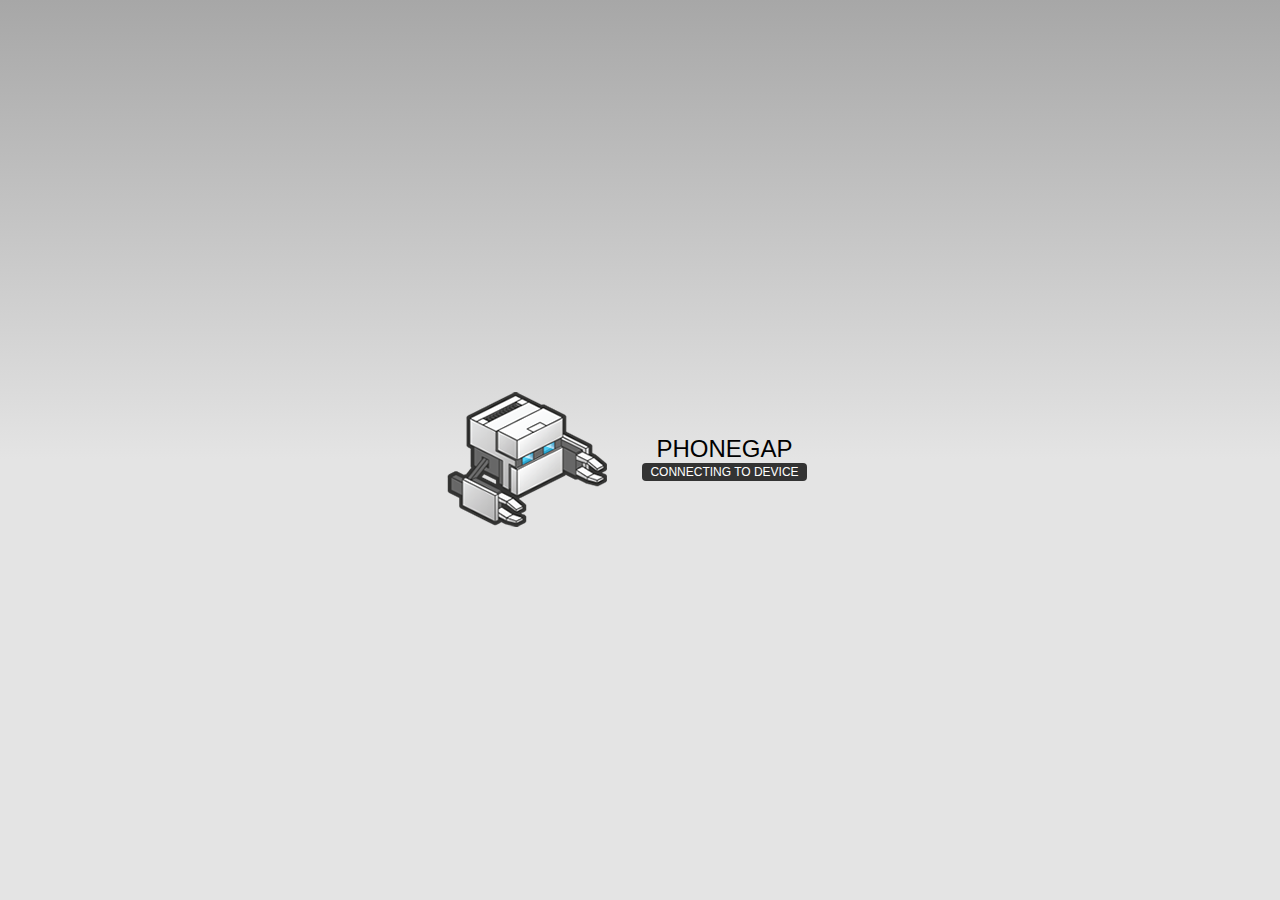
==== hello/www/index.html @ 1f5c6a6f "hello world" ====
<!DOCTYPE html>
<!--
    Copyright (c) 2012-2014 Adobe Systems Incorporated. All rights reserved.

    Licensed to the Apache Software Foundation (ASF) under one
    or more contributor license agreements.  See the NOTICE file
    distributed with this work for additional information
    regarding copyright ownership.  The ASF licenses this file
    to you under the Apache License, Version 2.0 (the
    "License"); you may not use this file except in compliance
    with the License.  You may obtain a copy of the License at

    http://www.apache.org/licenses/LICENSE-2.0

    Unless required by applicable law or agreed to in writing,
    software distributed under the License is distributed on an
    "AS IS" BASIS, WITHOUT WARRANTIES OR CONDITIONS OF ANY
     KIND, either express or implied.  See the License for the
    specific language governing permissions and limitations
    under the License.
-->
<html>
    <head>
        <meta charset="utf-8" />
        <meta name="format-detection" content="telephone=no" />
        <meta name="msapplication-tap-highlight" content="no" />
        <!-- WARNING: for iOS 7, remove the width=device-width and height=device-height attributes. See https://issues.apache.org/jira/browse/CB-4323 -->
        <meta name="viewport" content="user-scalable=no, initial-scale=1, maximum-scale=1, minimum-scale=1, width=device-width, height=device-height, target-densitydpi=device-dpi" />
        <link rel="stylesheet" type="text/css" href="css/index.css" />
        <title>Hello World</title>
    </head>
    <body>
        <div class="app">
            <h1>PhoneGap</h1>
            <div id="deviceready" class="blink">
                <p class="event listening">Connecting to Device</p>
                <p class="event received">Device is Ready</p>
            </div>
        </div>
        <script type="text/javascript" src="cordova.js"></script>
        <script type="text/javascript" src="js/index.js"></script>
        <script type="text/javascript">
            app.initialize();
        </script>
    </body>
</html>
---- hello/www/css/index.css ----
/*
 * Licensed to the Apache Software Foundation (ASF) under one
 * or more contributor license agreements.  See the NOTICE file
 * distributed with this work for additional information
 * regarding copyright ownership.  The ASF licenses this file
 * to you under the Apache License, Version 2.0 (the
 * "License"); you may not use this file except in compliance
 * with the License.  You may obtain a copy of the License at
 *
 * http://www.apache.org/licenses/LICENSE-2.0
 *
 * Unless required by applicable law or agreed to in writing,
 * software distributed under the License is distributed on an
 * "AS IS" BASIS, WITHOUT WARRANTIES OR CONDITIONS OF ANY
 * KIND, either express or implied.  See the License for the
 * specific language governing permissions and limitations
 * under the License.
 */
* {
    -webkit-tap-highlight-color: rgba(0,0,0,0); /* make transparent link selection, adjust last value opacity 0 to 1.0 */
}

body {
    -webkit-touch-callout: none;                /* prevent callout to copy image, etc when tap to hold */
    -webkit-text-size-adjust: none;             /* prevent webkit from resizing text to fit */
    -webkit-user-select: none;                  /* prevent copy paste, to allow, change 'none' to 'text' */
    background-color:#E4E4E4;
    background-image:linear-gradient(top, #A7A7A7 0%, #E4E4E4 51%);
    background-image:-webkit-linear-gradient(top, #A7A7A7 0%, #E4E4E4 51%);
    background-image:-ms-linear-gradient(top, #A7A7A7 0%, #E4E4E4 51%);
    background-image:-webkit-gradient(
        linear,
        left top,
        left bottom,
        color-stop(0, #A7A7A7),
        color-stop(0.51, #E4E4E4)
    );
    background-attachment:fixed;
    font-family:'HelveticaNeue-Light', 'HelveticaNeue', Helvetica, Arial, sans-serif;
    font-size:12px;
    height:100%;
    margin:0px;
    padding:0px;
    text-transform:uppercase;
    width:100%;
}

/* Portrait layout (default) */
.app {
    background:url(../img/logo.png) no-repeat center top; /* 170px x 200px */
    position:absolute;             /* position in the center of the screen */
    left:50%;
    top:50%;
    height:50px;                   /* text area height */
    width:225px;                   /* text area width */
    text-align:center;
    padding:180px 0px 0px 0px;     /* image height is 200px (bottom 20px are overlapped with text) */
    margin:-115px 0px 0px -112px;  /* offset vertical: half of image height and text area height */
                                   /* offset horizontal: half of text area width */
}

/* Landscape layout (with min-width) */
@media screen and (min-aspect-ratio: 1/1) and (min-width:400px) {
    .app {
        background-position:left center;
        padding:75px 0px 75px 170px;  /* padding-top + padding-bottom + text area = image height */
        margin:-90px 0px 0px -198px;  /* offset vertical: half of image height */
                                      /* offset horizontal: half of image width and text area width */
    }
}

h1 {
    font-size:24px;
    font-weight:normal;
    margin:0px;
    overflow:visible;
    padding:0px;
    text-align:center;
}

.event {
    border-radius:4px;
    -webkit-border-radius:4px;
    color:#FFFFFF;
    font-size:12px;
    margin:0px 30px;
    padding:2px 0px;
}

.event.listening {
    background-color:#333333;
    display:block;
}

.event.received {
    background-color:#4B946A;
    display:none;
}

@keyframes fade {
    from { opacity: 1.0; }
    50% { opacity: 0.4; }
    to { opacity: 1.0; }
}
 
@-webkit-keyframes fade {
    from { opacity: 1.0; }
    50% { opacity: 0.4; }
    to { opacity: 1.0; }
}
 
.blink {
    animation:fade 3000ms infinite;
    -webkit-animation:fade 3000ms infinite;
}
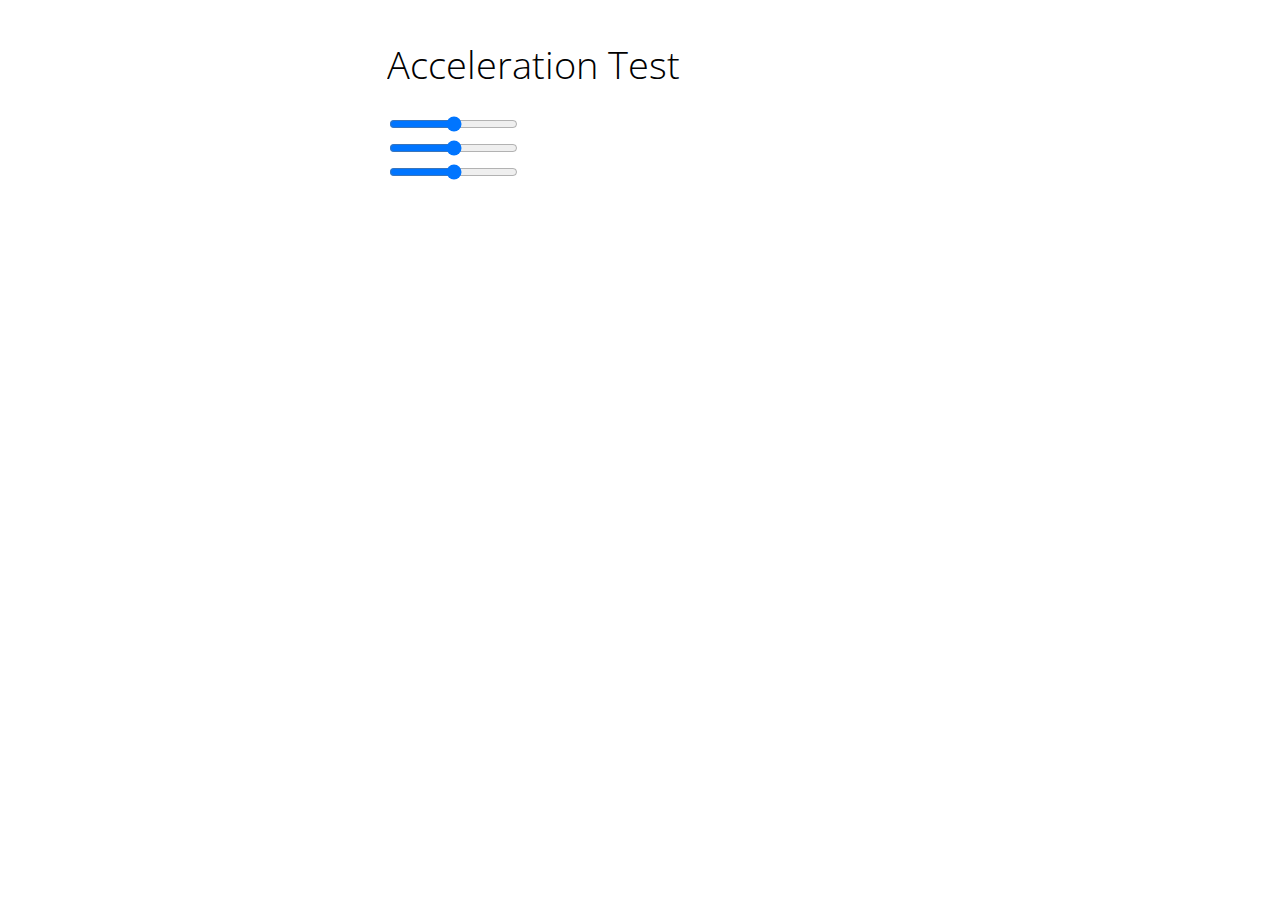
==== commit 86f61fe1: "accelerator + raphael" ====
--- a/hello/www/index.html
+++ b/hello/www/index.html
@@ -1,46 +1,103 @@
 <!DOCTYPE html>
-<!--
-    Copyright (c) 2012-2014 Adobe Systems Incorporated. All rights reserved.
+<html>
+<head>
+    <meta charset="utf-8">
+    <meta name="viewport" content="width=device-width, initial-scale=1">
+    <title>Form gallery - jQuery Mobile Demos</title>
+    <link rel="stylesheet" href="css/jquery.mobile-1.4.3.min.css">
+    <link rel="stylesheet" href="css/jqm-demos.css">
+    <link rel="stylesheet" href="http://fonts.googleapis.com/css?family=Open+Sans:300,400,700">
+    <script src="js/jquery.min.js"></script>
+    <script src="js/jquery.mobile-1.4.3.min.js"></script>
+	<script src="js/raphael-min.js"></script>
+	 <script type="text/javascript" charset="utf-8" src="cordova.js"></script>
+    <script type="text/javascript" charset="utf-8">
+// The watch id references the current `watchAcceleration`
+    var watchID = null;
+	var paper = null;
+	var w = 20;
+	var h = 20;
+	var c = null;
+    // Wait for device API libraries to load
+    //
+    document.addEventListener("deviceready", onDeviceReady, false);
+	
+    // device APIs are available
+    //
+    function onDeviceReady() {
+		console.log("enter onDeviceReady");
+		try {
+			var paper = Raphael("background");
+			paper.setViewBox(0, 0, 100, 100, true);
+			paper.canvas.setAttribute('preserveAspectRatio', 'none');
+			c = paper.circle(0,0,5);
+			startWatch();
+		} catch (err){
+			console.log(err.message);
+		}
+    }
 
-    Licensed to the Apache Software Foundation (ASF) under one
-    or more contributor license agreements.  See the NOTICE file
-    distributed with this work for additional information
-    regarding copyright ownership.  The ASF licenses this file
-    to you under the Apache License, Version 2.0 (the
-    "License"); you may not use this file except in compliance
-    with the License.  You may obtain a copy of the License at
+    // Start watching the acceleration
+    //
+    function startWatch() {
 
-    http://www.apache.org/licenses/LICENSE-2.0
+        // Update acceleration every 3 seconds
+        var options = { frequency: 100 };
+        watchID = navigator.accelerometer.watchAcceleration(onSuccess, onError, options);
+    }
 
-    Unless required by applicable law or agreed to in writing,
-    software distributed under the License is distributed on an
-    "AS IS" BASIS, WITHOUT WARRANTIES OR CONDITIONS OF ANY
-     KIND, either express or implied.  See the License for the
-    specific language governing permissions and limitations
-    under the License.
--->
-<html>
-    <head>
-        <meta charset="utf-8" />
-        <meta name="format-detection" content="telephone=no" />
-        <meta name="msapplication-tap-highlight" content="no" />
-        <!-- WARNING: for iOS 7, remove the width=device-width and height=device-height attributes. See https://issues.apache.org/jira/browse/CB-4323 -->
-        <meta name="viewport" content="user-scalable=no, initial-scale=1, maximum-scale=1, minimum-scale=1, width=device-width, height=device-height, target-densitydpi=device-dpi" />
-        <link rel="stylesheet" type="text/css" href="css/index.css" />
-        <title>Hello World</title>
-    </head>
-    <body>
-        <div class="app">
-            <h1>PhoneGap</h1>
-            <div id="deviceready" class="blink">
-                <p class="event listening">Connecting to Device</p>
-                <p class="event received">Device is Ready</p>
-            </div>
-        </div>
-        <script type="text/javascript" src="cordova.js"></script>
-        <script type="text/javascript" src="js/index.js"></script>
-        <script type="text/javascript">
-            app.initialize();
-        </script>
-    </body>
+    // Stop watching the acceleration
+    //
+    function stopWatch() {
+        if (watchID) {
+            navigator.accelerometer.clearWatch(watchID);
+            watchID = null;
+        }
+    }
+
+    // onSuccess: Get a snapshot of the current acceleration
+    //
+    function onSuccess(acceleration) {
+		try {
+			$('#x_axis').val(acceleration.x).slider("refresh");
+			$('#y_axis').val(acceleration.y).slider("refresh");
+			$('#z_axis').val(acceleration.z).slider("refresh");
+			c.animate({cx: acceleration.x * 5 +50, cy : acceleration.y * -5 + 50},100, "linear", null);
+		} catch (err){
+			console.log(err.message);
+		}
+		
+    }
+
+    // onError: Failed to get the acceleration
+    //
+    function onError() {
+    }
+
+    </script>
+</head>
+<body>
+<div data-role="page" class="jqm-demos">
+	<div role="main" class="ui-content jqm-content">
+
+    	<h1>Acceleration Test</h1>
+
+        <form action="#" method="get">
+            <div data-demo-html="true">
+                <input type="range" name="x_axis" id="x_axis" value="0" min="-20" max="20" step="0.5" data-highlight="true">
+            </div><!--/demo-html -->
+			
+            <div data-demo-html="true">
+                <input type="range" name="y_axis" id="y_axis" value="0" min="-20" max="20" step="0.5"data-highlight="true">
+            </div><!--/demo-html -->
+            <div data-demo-html="true">
+                <input type="range" name="z_axis" id="z_axis" value="0" min="-20" max="20" step="0.5" data-highlight="true">
+            </div><!--/demo-html -->
+		<div id="background" />
+		</div>
+        </form>
+
+</div><!-- /page -->
+
+</body>
 </html>
--- a/hello/www/css/jqm-demos.css
+++ b/hello/www/css/jqm-demos.css
@@ -0,0 +1,732 @@
+/* JQM Demos custom CSS */
+
+/* Header */
+.jqm-demos .jqm-header {
+	background: #fff;
+	border-top: 4px solid #3eb249;
+	border-bottom-color: #eee;
+}
+.jqm-demos .jqm-header h2 {
+	padding: .4em 0 .1em;
+	margin: 0 3em;
+}
+.jqm-demos .jqm-header h2 a {
+	display: inline-block;
+	text-decoration: none;
+	min-height: 40px;
+}
+.jqm-demos .jqm-header h2 img {
+	display: block;
+	width: 140px;
+	height: auto;
+}
+.jqm-demos .jqm-header h2 > img {
+	display: inline-block;
+}
+.jqm-demos .jqm-header p {
+	position: absolute;
+	bottom: -2em;
+	left: 1em;
+	margin: 0;
+	color: #666;
+	font-family: 'Open Sans', sans-serif;
+	font-weight: 300;
+	text-transform: uppercase;
+}
+.jqm-demos .jqm-header .ui-btn {
+	width: 2em;
+	height: 2em;
+	background: none;
+	border: 0;
+	top: 50%;
+	margin-top: -1em;
+	-webkit-border-radius: .3125em;
+	border-radius: .3125em;
+	opacity: .4;
+	filter: Alpha(Opacity=40);
+}
+
+/* Footer */
+.jqm-demos .jqm-footer.ui-footer {
+	position: absolute;
+	bottom: 0;
+	padding-bottom: 0;
+}
+.jqm-demos .jqm-footer {
+	border-top: 1px solid #3eb249;
+}
+.jqm-demos .jqm-footer p {
+	font-size: .8em;
+	color: #999;
+	font-family: 'Open Sans', sans-serif;
+	font-weight: 300;
+	margin: 0 1.25em 1.25em;
+}
+.jqm-demos .jqm-footer p:first-child {
+	font-size: 1em;
+	color: #666;
+	font-weight: 400;
+	margin: 1em 1em .75em;
+}
+
+/* Content */
+.jqm-demos .jqm-content {
+	padding-top: 3em;
+}
+.jqm-demos .jqm-content > h1,
+.jqm-demos .jqm-content > h2,
+.jqm-demos .jqm-content > h3,
+.jqm-demos .jqm-content > p,
+.jqm-demos .jqm-content > ul li,
+.jqm-demos .jqm-content > a {
+	font-family: 'Open Sans', sans-serif;
+	font-weight: 300;
+}
+.jqm-demos .jqm-content > h1 {
+	font-size: 2.4em;
+	margin: 0 0 .625em;
+}
+.jqm-demos .jqm-content > h2 {
+	color: #3eb249;
+	background-color: transparent;
+	border-bottom: 1px solid #ddd;
+	font-size: 1.6em;
+	padding-bottom: .2em;
+	margin: 0 0 .7375em;
+}
+.jqm-demos .jqm-content > h3 {
+	color: #3eb249;
+	background-color: transparent;
+	font-size: 1.4em;
+	margin: 0 0 1em;
+}
+.jqm-demos .jqm-content > p {
+	font-size: 1.2em;
+	line-height: 1.5;
+}
+.jqm-demos .jqm-content > ul:not(.jqm-list) li {
+	font-size: 1.2em;
+	line-height: 1.5;
+}
+.jqm-demos .jqm-content > p {
+	margin: 0 0 1.25em;
+}
+.jqm-demos .jqm-content > ul,
+.jqm-demos .jqm-content > ol {
+	padding-left: 1.3em;
+}
+.jqm-demos .jqm-content > .ui-listview {
+	padding-left: 0;
+}
+.jqm-demos .jqm-content > a,
+.jqm-demos .jqm-content > p a,
+.jqm-demos .jqm-content > ul:not(.jqm-list) li a {
+	font-weight: 400;
+	text-decoration: none;
+}
+.jqm-demos .jqm-content strong {
+	font-weight: 700;
+}
+.jqm-demos .jqm-content > p strong {
+	font-weight: 400;
+}
+
+/* Homepage */
+.jqm-home > .jqm-content > img {
+	width: 400px;
+	max-width: 100%;
+	display: block;
+	margin: 2.5em 0;
+}
+.jqm-home .ui-grid-a {
+	margin: 2.5em -.5em -.5em;
+}
+.jqm-block-content {
+	margin: .5em;
+	padding: 1em;
+	background: #fff;
+	border: 1px solid #eee;
+	-webkit-border-radius: .3125em;
+	border-radius: .3125em;
+	font-family: 'Open Sans', sans-serif;
+}
+.jqm-block-content h3 {
+	font-size: 1.5em;
+	font-weight: 300;
+	color: #3eb249;
+	border-bottom: 1px solid #ddd;
+	padding-bottom: .25em;
+	margin: 0 0 .5em;
+}
+.jqm-block-content p {
+	font-size: 1.1em;
+	font-weight: 300;
+	line-height: 1.4;
+	margin: .7em 0;
+}
+.jqm-block-content p:last-child {
+	margin-bottom: 0;
+}
+.jqm-block-content a:link {
+	font-weight: 300;
+	text-decoration: none;
+}
+
+/* Code */
+.jqm-content pre,
+.jqm-content code {
+	font-family: "Consolas", "Bitstream Vera Sans Mono", "Courier New", Courier, monospace;
+	background: #e5e5e5;
+	background: rgba(0,0,0,.05);
+	padding: 0 .125em;
+}
+.jqm-content pre {
+	padding: 0 1em 1.2em;
+	white-space: pre-wrap;
+}
+.jqm-content pre > code {
+	padding: 0;
+	background: none;
+	font-size: .9em;
+}
+
+/* Lists */
+.jqm-demos .jqm-search .jqm-list {
+	margin: 0 -1em 1em;
+}
+.jqm-demos .jqm-list .ui-btn,
+.jqm-demos .jqm-list .ui-btn:visited,
+.jqm-demos .jqm-list .ui-li-divider {
+	font-family: 'Open Sans', sans-serif;
+	font-weight: 300;
+	text-shadow: none !important;
+}
+.jqm-demos .jqm-list .ui-btn:hover,
+.jqm-demos .jqm-list .ui-btn:active {
+	color: #3388cc;
+}
+.jqm-demos .jqm-list .ui-btn.ui-btn-active {
+	color: #fff;
+}
+.jqm-demos .jqm-list .ui-li-divider {
+	color: #3eb249;
+}
+
+/* Navmenu */
+.jqm-navmenu-panel .ui-listview > li .ui-collapsible-heading {
+	margin: 0;
+}
+.jqm-navmenu-panel .ui-collapsible.ui-li-static {
+	padding: 0;
+	border: none !important;
+}
+.jqm-navmenu-panel .ui-collapsible + li > .ui-btn,
+.jqm-navmenu-panel .ui-collapsible + .ui-collapsible > .ui-collapsible-heading > .ui-btn,
+.jqm-navmenu-panel .ui-panel-inner > .ui-listview > li.ui-first-child .ui-btn {
+	border-top: none !important;
+}
+.jqm-navmenu-panel .ui-listview .ui-listview .ui-btn {
+	padding-left: 1.5em;
+	color: #999;
+}
+.jqm-navmenu-panel .ui-listview .ui-listview .ui-btn.ui-btn-active {
+	color: #fff;
+}
+.jqm-navmenu-panel .ui-btn:after {
+	opacity: .4;
+	filter: Alpha(Opacity=40);
+}
+.jqm-demos .jqm-navmenu-panel.jqm-panel-page-nav {
+	display: none;
+	position: absolute;
+	top: 178px;
+	left: 12px;
+}
+.jqm-demos .jqm-navmenu-panel.jqm-panel-page-nav ul li:first-child a{
+	border-top: none;
+}
+/* Search */
+.jqm-search-panel .ui-panel-inner {
+	padding-top: 0;
+}
+.jqm-search-panel .ui-input-search {
+	margin: 1em 0;
+}
+.jqm-search-panel .ui-input-search.ui-focus {
+	-webkit-box-shadow: inset 0 1px 3px rgba(0,0,0,.2);
+	-moz-box-shadow: inset 0 1px 3px rgba(0,0,0,.2);
+	box-shadow: inset 0 1px 3px rgba(0,0,0,.2);
+}
+.jqm-list .jqm-search-results-keywords {
+    padding: .46857em 0 0;
+    font-size: .8em;
+    font-weight: 300;
+    color: #999;
+    display: block;
+	text-overflow: ellipsis;
+	overflow: hidden;
+	white-space: nowrap;
+}
+.ui-btn-active .jqm-search-results-keywords {
+    color: #fff;
+}
+.jqm-search-results-highlight {
+    color: #3388cc;
+    font-weight: 400;
+}
+.ui-btn-active .jqm-search-results-highlight {
+    color: #fff;
+    font-weight: 300;
+}
+
+/* Quick links */
+.jqm-demos .jqm-content .jqm-deeplink {
+	display: block;
+	color: #999;
+	font-weight: 300;
+	border-top: 1px solid #eee;
+	text-align: right;
+	padding-top: .2em;
+	margin: 0 0 1.5em;
+}
+.jqm-demos .jqm-content .jqm-deeplink:after {
+	content: "";
+	display: block;
+	float: right;
+	margin: .1em 0 0 .5em;
+	width: 1em;
+	height: 1em;
+	background-position: center center;
+	background-repeat: no-repeat;
+	opacity: .4;
+	filter: Alpha(Opacity=40);
+}
+
+/* View source links */
+.jqm-demos .jqm-content .jqm-view-source-link,
+.jqm-demos .jqm-content .jqm-view-source-link:visited,
+.jqm-demos .jqm-content .jqm-view-source-link:hover,
+.jqm-demos .jqm-content .jqm-view-source-link:active {
+	color: #3eb249;
+	font-family: 'Open Sans', sans-serif;
+	font-weight: 400;
+	margin: 2em 0 1.5em 1em;
+}
+.jqm-demos .jqm-content .jqm-view-source-link.ui-btn-active:link {
+	color: #fff;
+}
+
+@media (min-width: 60em) {
+	.jqm-demos .jqm-header h2 {
+		padding: 1em 0 .7em;
+		margin: 0 1em 0 3%;
+		text-align: left;
+	}
+	.jqm-demos .jqm-header h2 img {
+		width: 275px;
+		height: 78px;
+	}
+	.jqm-demos .jqm-header p {
+		bottom: auto;
+		left: auto;
+		top: 50%;
+		right: 15%;
+		font-size: 1.2em;
+		margin-top: -.625em;
+	}
+	.jqm-demos .jqm-navmenu-link {
+		display: none;
+	}
+	.jqm-demos .jqm-search-link {
+		right: 3%;
+	}
+	.jqm-demos .jqm-footer p {
+		float: right;
+		margin: 1.5em 3% 1.5em 1.5em;
+	}
+	.jqm-demos .jqm-footer p:first-child {
+		float: left;
+		margin: 1.25em 1.25em 1.25em 3%;
+	}
+	.jqm-demos .jqm-navmenu-panel {
+		visibility: visible;
+		position: relative;
+		left: 0;
+		float: left;
+		width: 25%;
+		background: none;
+		-webkit-transition: none !important;
+		-moz-transition: none !important;
+		transition: none !important;
+		-webkit-transform: none !important;
+		-moz-transform: none !important;
+		transform: none !important;
+		-webkit-box-shadow: none;
+		-moz-box-shadow: none;
+		box-shadow: none;
+	}
+	.jqm-demos.jqm-panel-page .jqm-navmenu-panel {
+		display: none;
+	}
+	html .jqm-demos.jqm-panel-page .jqm-navmenu-panel.jqm-panel-page-nav {
+		display: block;
+	}
+	.jqm-demos .jqm-navmenu-panel .ui-panel-inner {
+		margin-top: 3em;
+		margin-bottom: 3em;
+	}
+	.jqm-demos .jqm-content {
+		width: 67%;
+		padding-top: 2em;
+		padding-left: 5%;
+		padding-right: 3%;
+		float: right;
+	}
+    .jqm-demos .jqm-content.jqm-fullwidth {
+		width: auto;
+		padding-left: 15%;
+		padding-right: 15%;
+		float: none;
+	}
+	.jqm-navmenu-panel .ui-listview .ui-btn {
+		padding-left: 12.5%;
+	}
+	.jqm-navmenu-panel .ui-listview .ui-listview .ui-btn {
+		padding-left: 15%;
+	}
+	.jqm-navmenu-panel .ui-collapsible,
+	.jqm-navmenu-panel .ui-collapsible-content,
+	.jqm-navmenu-panel .ui-btn {
+		background: none !important;
+		border-color: #ddd !important;
+	}
+	.jqm-navmenu-panel .ui-btn.ui-btn-active {
+		color: #3388cc !important;
+	}
+	.jqm-navmenu-panel .ui-btn::after {
+		opacity: 0;
+		-webkit-transition: opacity 500ms ease;
+		-moz-transition: opacity 500ms ease;
+		transition: opacity 500ms ease;
+	}
+	.jqm-navmenu-panel .ui-btn:hover::after {
+		opacity: .4;
+	}
+	.jqm-search-panel {
+		width: 26em;
+		right: -26em;
+		z-index: 1003; /* Puts the panel on top of the dismiss modal which is not adjusted to custom width */
+	}
+	.jqm-search-panel.ui-panel-animate.ui-panel-position-right {
+		-webkit-transform: translate3d(26em,0,0);
+		-moz-transform: translate3d(26em,0,0);
+		transform: translate3d(26em,0,0);
+	}
+	.ui-panel-dismiss-open.ui-panel-dismiss-position-right {
+		left: -17em;
+		right: 17em;
+	}
+}
+@media (min-width: 35em) {
+	.jqm-block-content {
+		min-height: 18em;
+	}
+}
+
+/* View source popup */
+#jqm-view-source-popup.ui-popup-container {
+	width: 90%;
+	max-width: 1500px;
+}
+.jqm-view-source .ui-collapsible-set {
+	margin: 0;
+}
+.jqm-view-source .ui-collapsible-heading .ui-btn {
+	font-family: 'Open Sans', sans-serif;
+	font-weight: 400;
+}
+.jqm-view-source .ui-collapsible-heading .ui-btn-inner {
+	padding: .4em;
+}
+.jqm-view-source .ui-collapsible-content {
+	padding: 0;
+	overflow: auto;
+}
+.jqm-view-source .ui-collapsible-content .phpStatus {
+	padding: 1em;
+}
+.jqm-view-source .ui-collapsible-content > div,
+.jqm-view-source .ui-collapsible-content .syntaxhighlighter {
+	border-bottom-right-radius: inherit;
+	border-bottom-left-radius: inherit;
+}
+.jqm-view-source .ui-collapsible-content::-webkit-scrollbar {
+    width: 5px;
+}
+.jqm-view-source .ui-collapsible-content::-webkit-scrollbar-track {
+    background: transparent;
+}
+.jqm-view-source .ui-collapsible-content::-webkit-scrollbar-thumb {
+	background: #435A5F;
+	border: solid #222;
+	border-width: 12px 2px 12px 0;
+	border-bottom-right-radius: 5px;
+}
+.jqm-view-source .ui-collapsible-content td.code .container > textarea {
+	resize: none;
+}
+
+/* Button C - HTML */
+.jqm-view-source .ui-btn.ui-btn-c,
+.jqm-view-source .ui-btn.ui-btn-c:visited,
+.jqm-view-source .ui-btn.ui-btn-c:hover,
+.jqm-view-source .ui-btn.ui-btn-c:active,
+.jqm-view-source .ui-btn.ui-btn-c.ui-btn-active {
+	background: #005aff;
+	border-color: #0033cc;
+	color: #fff;
+	text-shadow: 0 1px 0 #0033cc;
+}
+/* Button D - PHP */
+.jqm-view-source .ui-btn.ui-btn-d,
+.jqm-view-source .ui-btn.ui-btn-d:visited,
+.jqm-view-source .ui-btn.ui-btn-d:hover,
+.jqm-view-source .ui-btn.ui-btn-d:active,
+.jqm-view-source .ui-btn.ui-btn-d.ui-btn-active {
+	background: #ed1c24;
+	border-color: #ff0000;
+	color: #fff;
+	text-shadow: 0 1px 0 #ff0000;
+}
+/* Button E - JS */
+.jqm-view-source .ui-btn.ui-btn-e,
+.jqm-view-source .ui-btn.ui-btn-e:visited,
+.jqm-view-source .ui-btn.ui-btn-e:hover,
+.jqm-view-source .ui-btn.ui-btn-e:active,
+.jqm-view-source .ui-btn.ui-btn-e.ui-btn-active {
+	background: #3EB249;
+	border-color: #108040;
+	color: #fff;
+	text-shadow: 0 1px 0 #108040;
+}
+/* Button F - CSS */
+.jqm-view-source .ui-btn.ui-btn-f,
+.jqm-view-source .ui-btn.ui-btn-f:visited,
+.jqm-view-source .ui-btn.ui-btn-f:hover,
+.jqm-view-source .ui-btn.ui-btn-f:active,
+.jqm-view-source .ui-btn.ui-btn-f.ui-btn-active {
+	background: #ec008c;
+	border-color: #cc0099;
+	color: #fff;
+	text-shadow: 0 1px 0 #cc0099;
+}
+
+/**
+ * SyntaxHighlighter
+ * http://alexgorbatchev.com/SyntaxHighlighter
+ *
+ * SyntaxHighlighter is donationware. If you are using it, please donate.
+ * http://alexgorbatchev.com/SyntaxHighlighter/donate.html
+ *
+ * @version
+ * 3.0.83 (July 02 2010)
+ *
+ * @copyright
+ * Copyright (C) 2004-2010 Alex Gorbatchev.
+ *
+ * @license
+ * Dual licensed under the MIT and GPL licenses.
+ */
+.syntaxhighlighter a,
+.syntaxhighlighter div,
+.syntaxhighlighter code,
+.syntaxhighlighter table,
+.syntaxhighlighter table td,
+.syntaxhighlighter table tr,
+.syntaxhighlighter table tbody,
+.syntaxhighlighter table thead,
+.syntaxhighlighter table caption,
+.syntaxhighlighter textarea {
+	background: none;
+	border: 0;
+	bottom: auto;
+	float: none;
+	left: auto;
+	height: auto;
+	line-height: 18px;
+	margin: 0;
+	outline: 0;
+	overflow: visible;
+	padding: 0;
+	position: static;
+	right: auto;
+	text-align: left;
+	top: auto;
+	vertical-align: baseline;
+	width: auto;
+	box-sizing: content-box;
+	font-family: "Consolas", "Bitstream Vera Sans Mono", "Courier New", Courier, monospace;
+	font-weight: normal;
+	font-style: normal;
+	font-size: 14px;
+	min-height: inherit;
+	min-height: auto;
+}
+.syntaxhighlighter {
+	width: auto;
+	margin: 0;
+	padding: 1em 0;
+	position: relative;
+	overflow: auto;
+	font-size: 13px;
+}
+.syntaxhighlighter.source {
+	overflow: hidden;
+}
+.syntaxhighlighter .bold {
+	font-weight: bold;
+}
+.syntaxhighlighter .italic {
+	font-style: italic;
+}
+.syntaxhighlighter .line {
+	white-space: pre;
+	white-space: pre-wrap;
+}
+.syntaxhighlighter table {
+	width: 100%;
+}
+.syntaxhighlighter table caption {
+	text-align: left;
+	padding: .5em 0 0.5em 1em;
+}
+.syntaxhighlighter table td.code {
+	width: 100%;
+}
+.syntaxhighlighter table td.code .container {
+	position: relative;
+}
+.syntaxhighlighter table td.code .container textarea {
+	box-sizing: border-box;
+	position: absolute;
+	left: 0;
+	top: 0;
+	width: 100%;
+	height: 100%;
+	border: none;
+	background: white;
+	padding-left: 1em;
+	overflow: hidden;
+	white-space: pre;
+}
+.syntaxhighlighter table td.gutter .line {
+	text-align: right;
+	padding: 0 0.5em 0 1em;
+}
+.syntaxhighlighter table td.code .line {
+	padding: 0 1em;
+}
+.syntaxhighlighter.show {
+	display: block;
+}
+.syntaxhighlighter.collapsed table {
+	display: none;
+}
+.syntaxhighlighter .line.alt1 {
+	background-color: transparent;
+}
+.syntaxhighlighter .line.alt2 {
+	background-color: transparent;
+}
+.syntaxhighlighter .line.highlighted.alt1, .syntaxhighlighter .line.highlighted.alt2 {
+	background-color: #253e5a;
+}
+.syntaxhighlighter .line.highlighted.number {
+	color: #38566f;
+}
+.syntaxhighlighter table caption {
+	color: #d1edff;
+}
+.syntaxhighlighter .gutter {
+	color: #afafaf;
+}
+.syntaxhighlighter .gutter .line {
+	border-right: 3px solid #435a5f;
+}
+.syntaxhighlighter .gutter .line.highlighted {
+	background-color: #435a5f;
+	color: #0f192a;
+}
+.syntaxhighlighter.collapsed {
+	overflow: visible;
+}
+.syntaxhighlighter .plain, .syntaxhighlighter .plain a {
+	color: #eee;
+}
+.syntaxhighlighter .comments, .syntaxhighlighter .comments a {
+	color: #5ba1cf;
+}
+.syntaxhighlighter .string {
+	color: #98da31;
+}
+.syntaxhighlighter .string a {
+	color: #1dc116;
+}
+.syntaxhighlighter .keyword {
+	color: #ffae00;
+}
+.syntaxhighlighter .preprocessor {
+	color: #8aa6c1;
+}
+.syntaxhighlighter .variable {
+	color: #ffaa3e;
+}
+.syntaxhighlighter .value {
+	color: #f7e741;
+}
+.syntaxhighlighter .functions {
+	color: #ffaa3e;
+}
+.syntaxhighlighter .constants {
+	color: #e0e8ff;
+}
+.syntaxhighlighter .script {
+	font-weight: bold;
+	color: #b43d3d;
+	background-color: none;
+}
+.syntaxhighlighter .color1 {
+	color: #8df;
+}
+.syntaxhighlighter .color1 a {
+	color: #f8bb00;
+}
+.syntaxhighlighter .color2, .syntaxhighlighter .color2 a {
+	color: white;
+}
+.syntaxhighlighter .color3, .syntaxhighlighter .color3 a {
+	color: #ffaa3e;
+}
+.syntaxhighlighter table td.code {
+	cursor: text;
+}
+.syntaxhighlighter table td.code .container textarea {
+	background: #eee;
+	white-space: pre;
+	white-space: pre-wrap;
+}
+.syntaxhighlighter ::-moz-selection {
+	background-color: #3399ff;
+	color: #fff;
+	text-shadow: none;
+}
+.syntaxhighlighter ::-webkit-selection {
+	background-color: #3399ff;
+	color: #fff;
+	text-shadow: none;
+}
+.syntaxhighlighter ::selection {
+	background-color: #3399ff;
+	color: #fff;
+	text-shadow: none;
+}
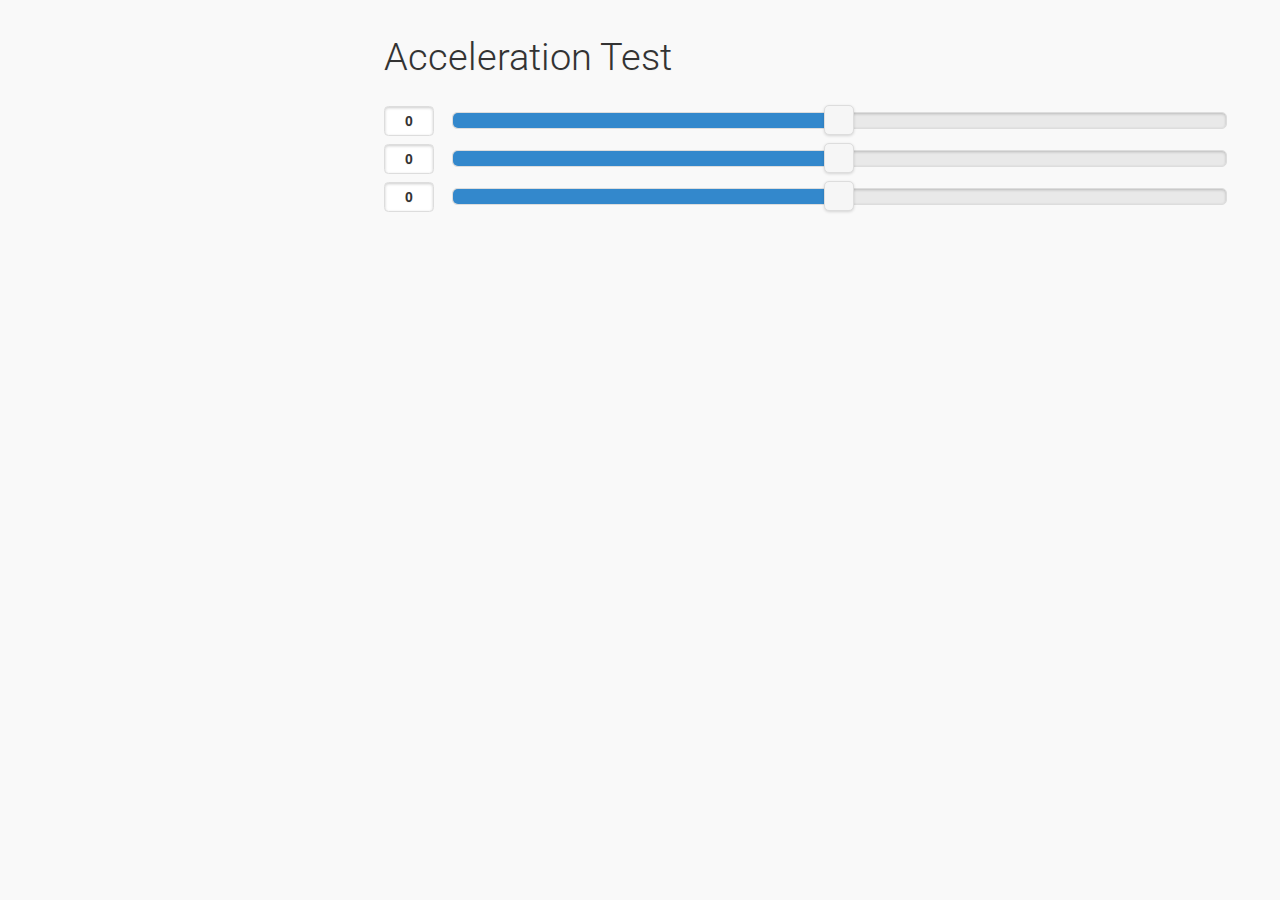
==== commit 5980b9fe: "icons" ====
--- a/hello/www/index.html
+++ b/hello/www/index.html
@@ -6,7 +6,7 @@
     <title>Form gallery - jQuery Mobile Demos</title>
     <link rel="stylesheet" href="css/jquery.mobile-1.4.3.min.css">
     <link rel="stylesheet" href="css/jqm-demos.css">
-    <link rel="stylesheet" href="http://fonts.googleapis.com/css?family=Open+Sans:300,400,700">
+	<link href='http://fonts.googleapis.com/css?family=Roboto' rel='stylesheet' type='text/css'>
     <script src="js/jquery.min.js"></script>
     <script src="js/jquery.mobile-1.4.3.min.js"></script>
 	<script src="js/raphael-min.js"></script>
--- a/hello/www/css/jqm-demos.css
+++ b/hello/www/css/jqm-demos.css
@@ -29,7 +29,7 @@
 	left: 1em;
 	margin: 0;
 	color: #666;
-	font-family: 'Open Sans', sans-serif;
+	font-family: 'Roboto', sans-serif;
 	font-weight: 300;
 	text-transform: uppercase;
 }
@@ -58,7 +58,7 @@
 .jqm-demos .jqm-footer p {
 	font-size: .8em;
 	color: #999;
-	font-family: 'Open Sans', sans-serif;
+	font-family: 'Roboto', sans-serif;
 	font-weight: 300;
 	margin: 0 1.25em 1.25em;
 }
@@ -79,7 +79,7 @@
 .jqm-demos .jqm-content > p,
 .jqm-demos .jqm-content > ul li,
 .jqm-demos .jqm-content > a {
-	font-family: 'Open Sans', sans-serif;
+	font-family: 'Roboto', sans-serif;
 	font-weight: 300;
 }
 .jqm-demos .jqm-content > h1 {
@@ -148,7 +148,7 @@
 	border: 1px solid #eee;
 	-webkit-border-radius: .3125em;
 	border-radius: .3125em;
-	font-family: 'Open Sans', sans-serif;
+	font-family: 'Roboto', sans-serif;
 }
 .jqm-block-content h3 {
 	font-size: 1.5em;
@@ -197,7 +197,7 @@
 .jqm-demos .jqm-list .ui-btn,
 .jqm-demos .jqm-list .ui-btn:visited,
 .jqm-demos .jqm-list .ui-li-divider {
-	font-family: 'Open Sans', sans-serif;
+	font-family: 'Roboto', sans-serif;
 	font-weight: 300;
 	text-shadow: none !important;
 }
@@ -308,7 +308,7 @@
 .jqm-demos .jqm-content .jqm-view-source-link:hover,
 .jqm-demos .jqm-content .jqm-view-source-link:active {
 	color: #3eb249;
-	font-family: 'Open Sans', sans-serif;
+	font-family: 'Roboto', sans-serif;
 	font-weight: 400;
 	margin: 2em 0 1.5em 1em;
 }
@@ -442,7 +442,7 @@
 	margin: 0;
 }
 .jqm-view-source .ui-collapsible-heading .ui-btn {
-	font-family: 'Open Sans', sans-serif;
+	font-family: 'Roboto', sans-serif;
 	font-weight: 400;
 }
 .jqm-view-source .ui-collapsible-heading .ui-btn-inner {
